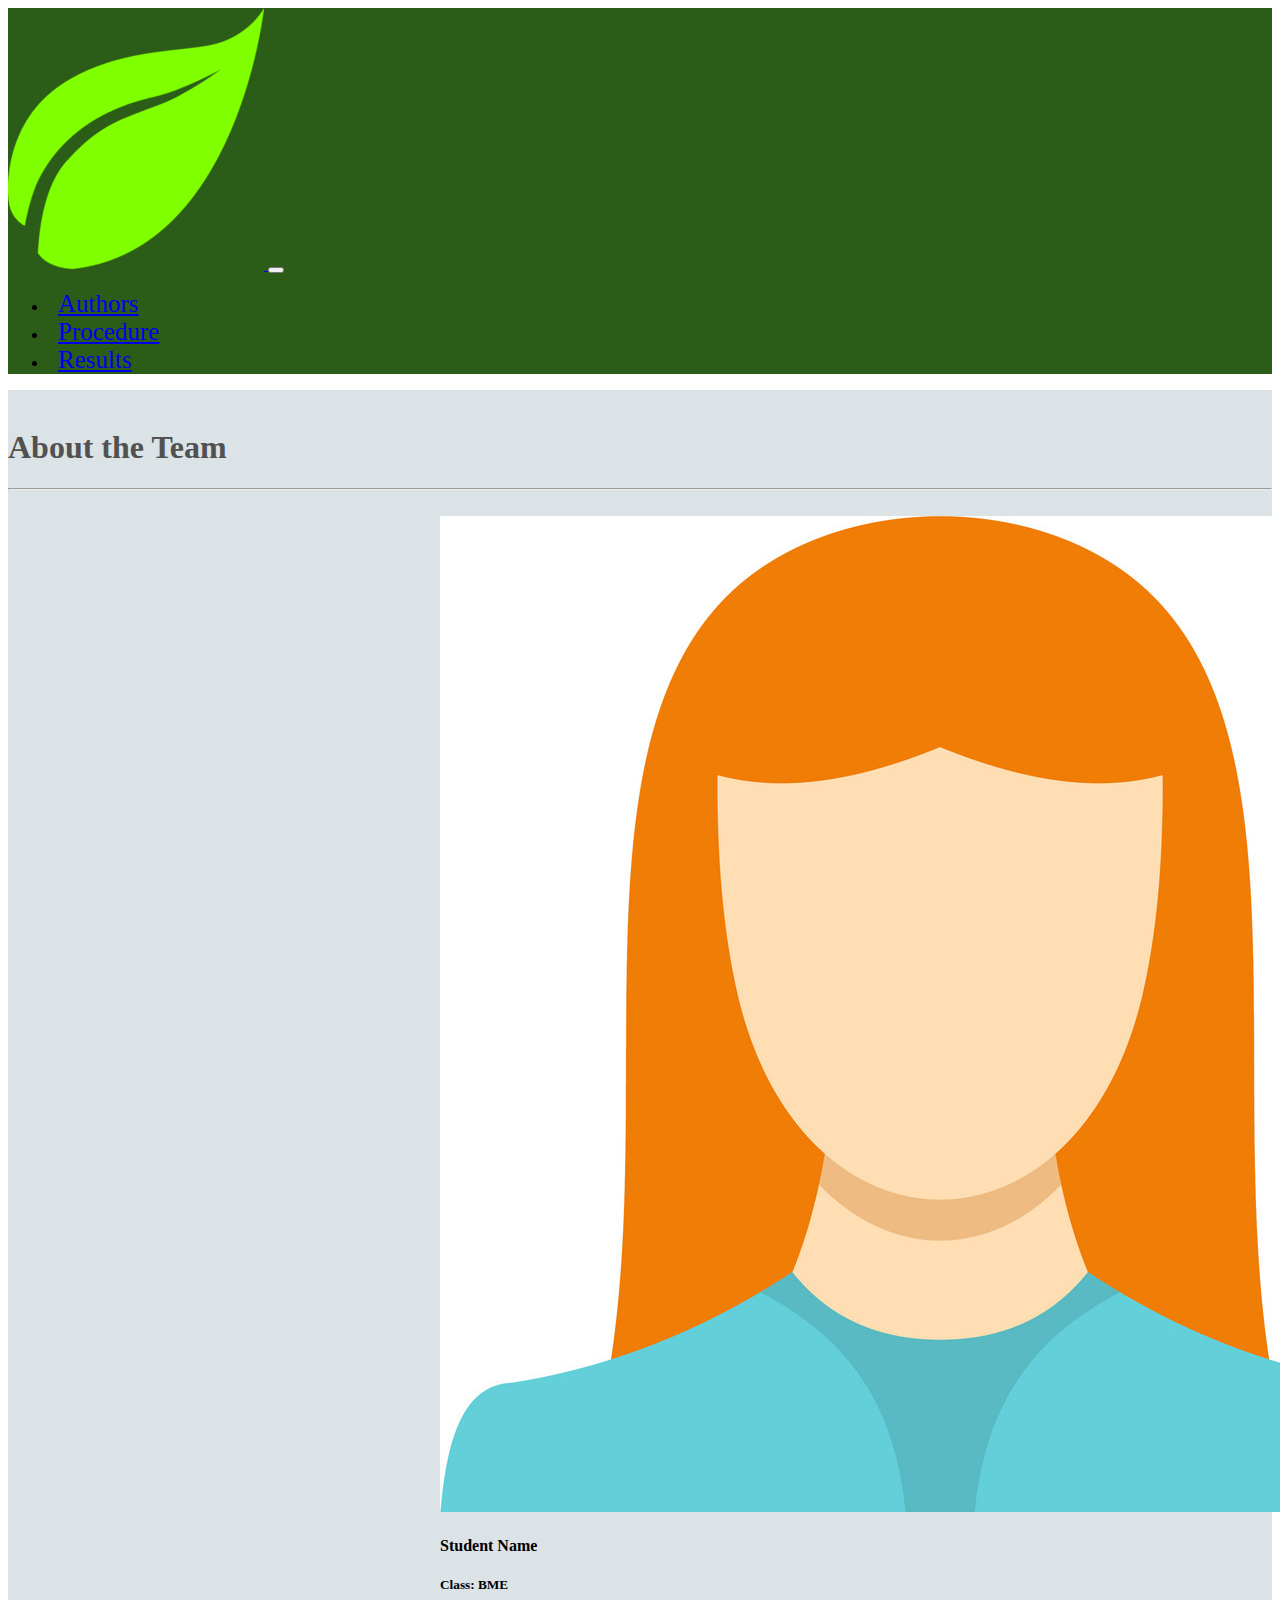
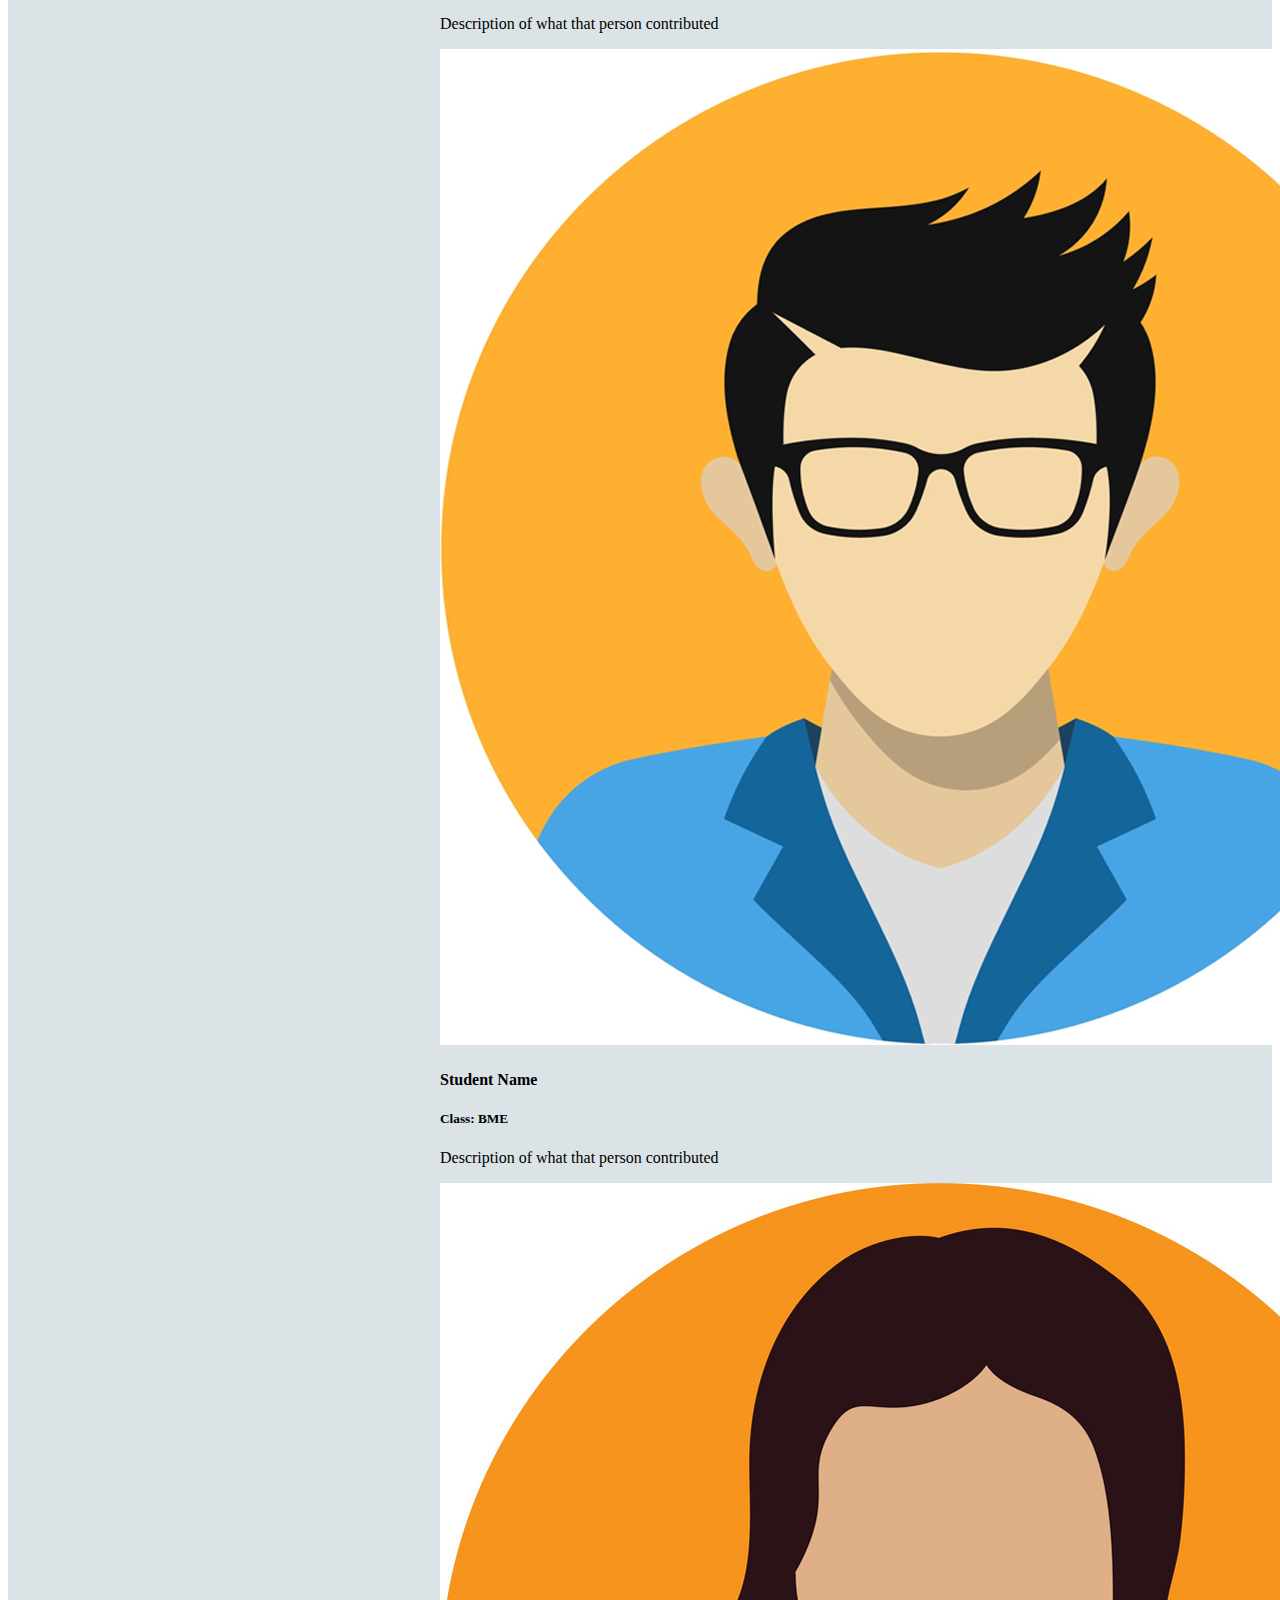
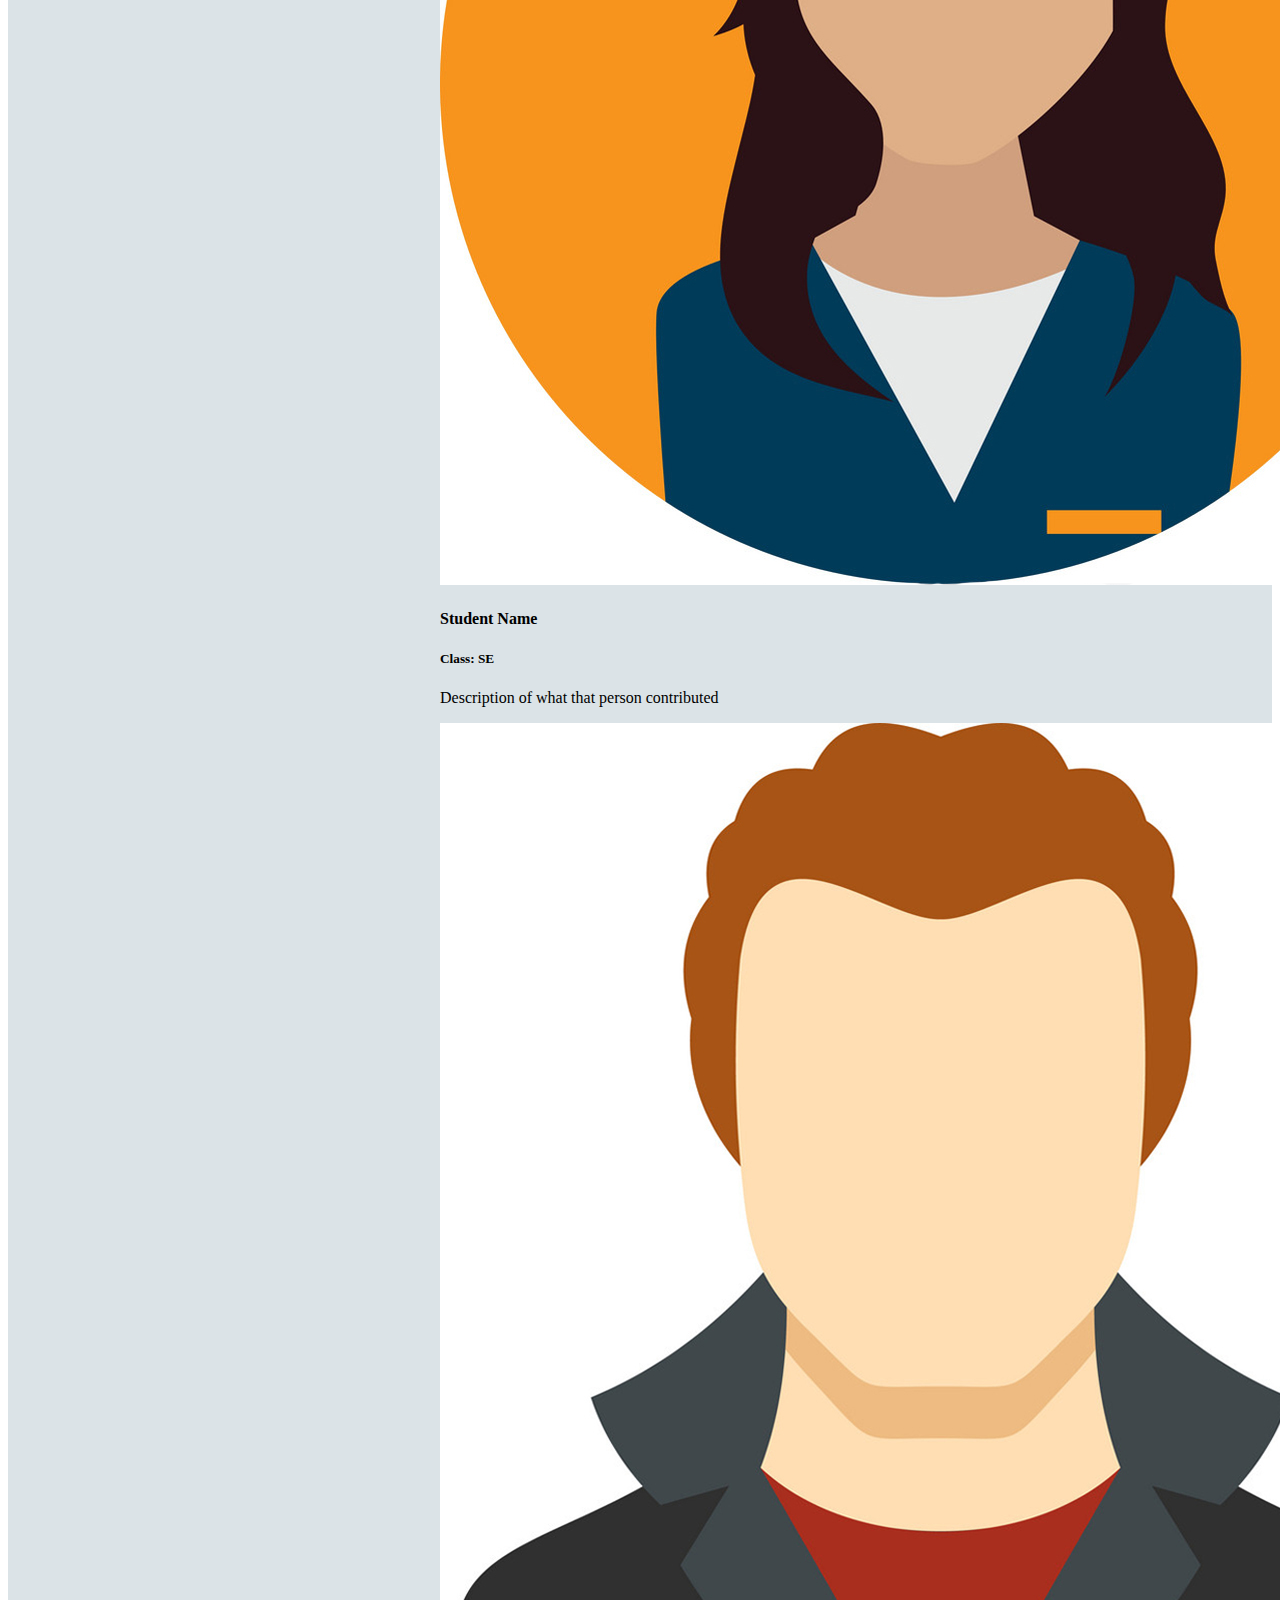
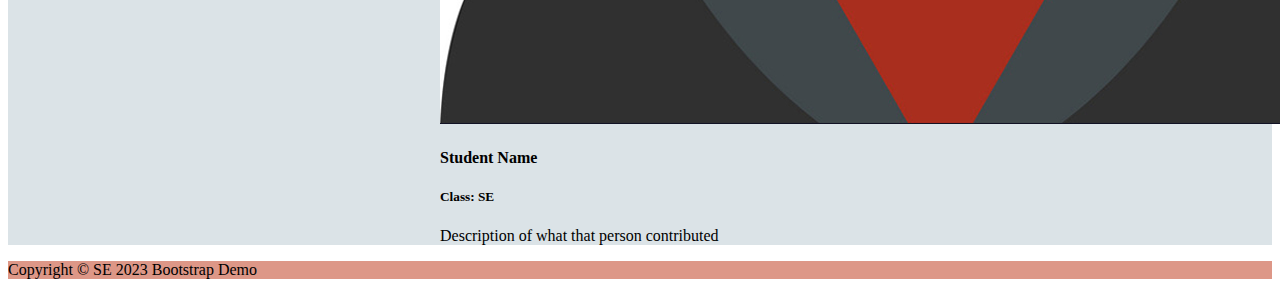
==== authors.html @ 72bba100 "Added code and styling." ====
<!DOCTYPE html>
<html lang="en">
<head>
    <meta charset="UTF-8">
    <meta name="viewport" content="width=device-width, initial-scale=1.0">
    <title>Research Project</title>
    <link href="https://cdn.jsdelivr.net/npm/bootstrap@5.3.2/dist/css/bootstrap.min.css" rel="stylesheet" 
          integrity="sha384-T3c6CoIi6uLrA9TneNEoa7RxnatzjcDSCmG1MXxSR1GAsXEV/Dwwykc2MPK8M2HN" crossorigin="anonymous">
    <link rel="stylesheet" href="https://cdn.jsdelivr.net/npm/bootstrap-icons@1.10.2/font/bootstrap-icons.css" 
          integrity="sha384-b6lVK+yci+bfDmaY1u0zE8YYJt0TZxLEAFyYSLHId4xoVvsrQu3INevFKo+Xir8e" crossorigin="anonymous">
    <link rel="stylesheet" href="stylesSE.css">
    <script src="https://cdn.jsdelivr.net/npm/bootstrap@5.3.2/dist/js/bootstrap.bundle.min.js" 
            integrity="sha384-C6RzsynM9kWDrMNeT87bh95OGNyZPhcTNXj1NW7RuBCsyN/o0jlpcV8Qyq46cDfL" 
            crossorigin="anonymous">defer</script>
    

</head>
<body>
    <nav class="navbar navbar-expand-lg bg-dark navbar-dark nb-background-color">
    <!-- lg = large breakpoint, navbar-light = make text dark, header-->
        <div class="container">
            <a href="/index.html" class="navbar-brand">
                <img src="images/clipart-leaf-icon-2.png" alt="Water Logo" class="d-inline-block align-text-top w-25">
            </a>

            <!-- Hamburger Menu Button -->
            <button class="navbar-toggler" type="button" data-bs-toggle="collapse" data-bs-target="#navmenu">
                <span class="navbar-toggler-icon"></span>    
            </button>

            <!-- Collapsible navbar menu with custom hover underline CSS animation-->
            <div class="collapse navbar-collapse" id="navmenu">
                <!-- Links to hamburger menu button -->
                <ul class="navbar-nav ms-auto"> <!-- ms-auto is margin spacing -->
                    <li class="nav-item">
                        <a href="authors.html" class="nav-link hover-underline-animation nbMenuItem">Authors</a>
                    </li>
                    <li class="nav-item">
                        <a href="procedure.html" class="nav-link hover-underline-animation nbMenuItem">Procedure</a>
                    </li>
                    <li class="nav-item">
                        <a href="results.html" class="nav-link hover-underline-animation nbMenuItem">Results</a>
                    </li>
                </ul>
            </div>
        </div>
    </nav>

    
    <!-- About the team --->
    <section class="authors">
        <div class="container">
            <br>
            <h1 class="text-center about-team">About the Team</h1>
            <hr><br>    <!-- hr = horizonal line before line break-->
        </div>

        <!-- Cards organized in 2 x 2 format -->
        <div class="row row-cols-1 row-cols-md-2 mb-4 g-4">
            <div class="col">
                <div class="card about">
                    <img src="images/woman1.jpg" class="card-img-top" alt="Name 1">
                    <div class="card-body">
                        <h4 class="card-title">Student Name</h4>
                        <h5>Class: BME</h5>
                        <p class="card-text">Description of what that person contributed </p>
                    </div>
                </div>
            </div>
            <div class="col">
                <div class="card about">
                    <img src="images/man1.png" class="card-img-top" alt="Name 2">
                    <div class="card-body">
                        <h4 class="card-title">Student Name</h4>
                        <h5>Class: BME</h5>
                        <p class="card-text">Description of what that person contributed </p>
                    </div>
                </div>
            </div>
        </div>
        <div class="row row-cols-1 row-cols-md-2 g-4">
            <div class="col">
                <div class="card about">
                    <img src="images/woman2.jpg" class="card-img-top" alt="Name 1">
                    <div class="card-body">
                        <h4 class="card-title">Student Name</h4>
                        <h5>Class: SE</h5>
                        <p class="card-text">Description of what that person contributed </p>
                    </div>
                </div>
            </div>
            <div class="col">
                <div class="card about">
                    <img src="images/man2.jpg" class="card-img-top" alt="Name 2">
                    <div class="card-body">
                        <h4 class="card-title">Student Name</h4>
                        <h5>Class: SE</h5>
                        <p class="card-text">Description of what that person contributed </p>
                    </div>
                </div>
            </div>
        </div>
        
    </section>  

    <!-- Footer (requires Bootstrap icons CSS)-->
    <footer class="p-5 footer text-light text-center position-relative">
       <div class="container">
            <p class="lead">Copyright &copy; SE 2023 Bootstrap Demo</p> 
            <a href="#" class="position-absolute bottom-0 end-0 p-5">
                <i class="bi bi-arrow-up-circle h2 icon-white"></i>
            </a>
    </footer>
</body>
</html>
---- stylesSE.css ----
/* -------------------- Class -----------------*/
.about {
    width: 400px;
    margin: auto;
}

.about-team {
    color: rgb(82, 81, 81);
}

.authors {
    background-color: #dbe3e7;
}

.footer {
    background-color: #DD9787; /* footer background */
}

.howTo {
    font-size: 20px;
}

.icon-white {
    color: #FFFFFF;
}

.nb-background-color {      /* navbar background color */
    background-color: #2b5c18 !important;
}

.nbMenuItem {               /* navbar link text properties*/
    font-size: 25px;
    margin-left: 10px;
    margin-right: 10px;
}

.overview {
    background-color: #f1ebe0;
}

.ovPadLeft {
    padding-left: 20px;
}

.ovPadRight {
    padding-left: 20px;
}

.procedure {
    background-color: #dbe3e7;
    padding: 1px;
}

.showcase {
    background-color: #67943d;
}




/* ----------------------- ID --------------------------*/

/* --------------Underline Animation CSS -------------*/

.hover-underline-animation {
    display: inline-block;
    position: relative;
    /*color: #0087ca;*/
  }
  
.hover-underline-animation:after {
    content: '';
    position: absolute;
    width: 100%;
    transform: scaleX(0);
    height: 2px;
    bottom: 0;
    left: 0;
    background-color: #eae6e6;
    /*transform-origin: bottom right;*/
    transition: transform 0.35s ease-out;
}
  
.hover-underline-animation:hover:after {
    transform: scaleX(1);
    /*transform-origin: bottom left;*/
}
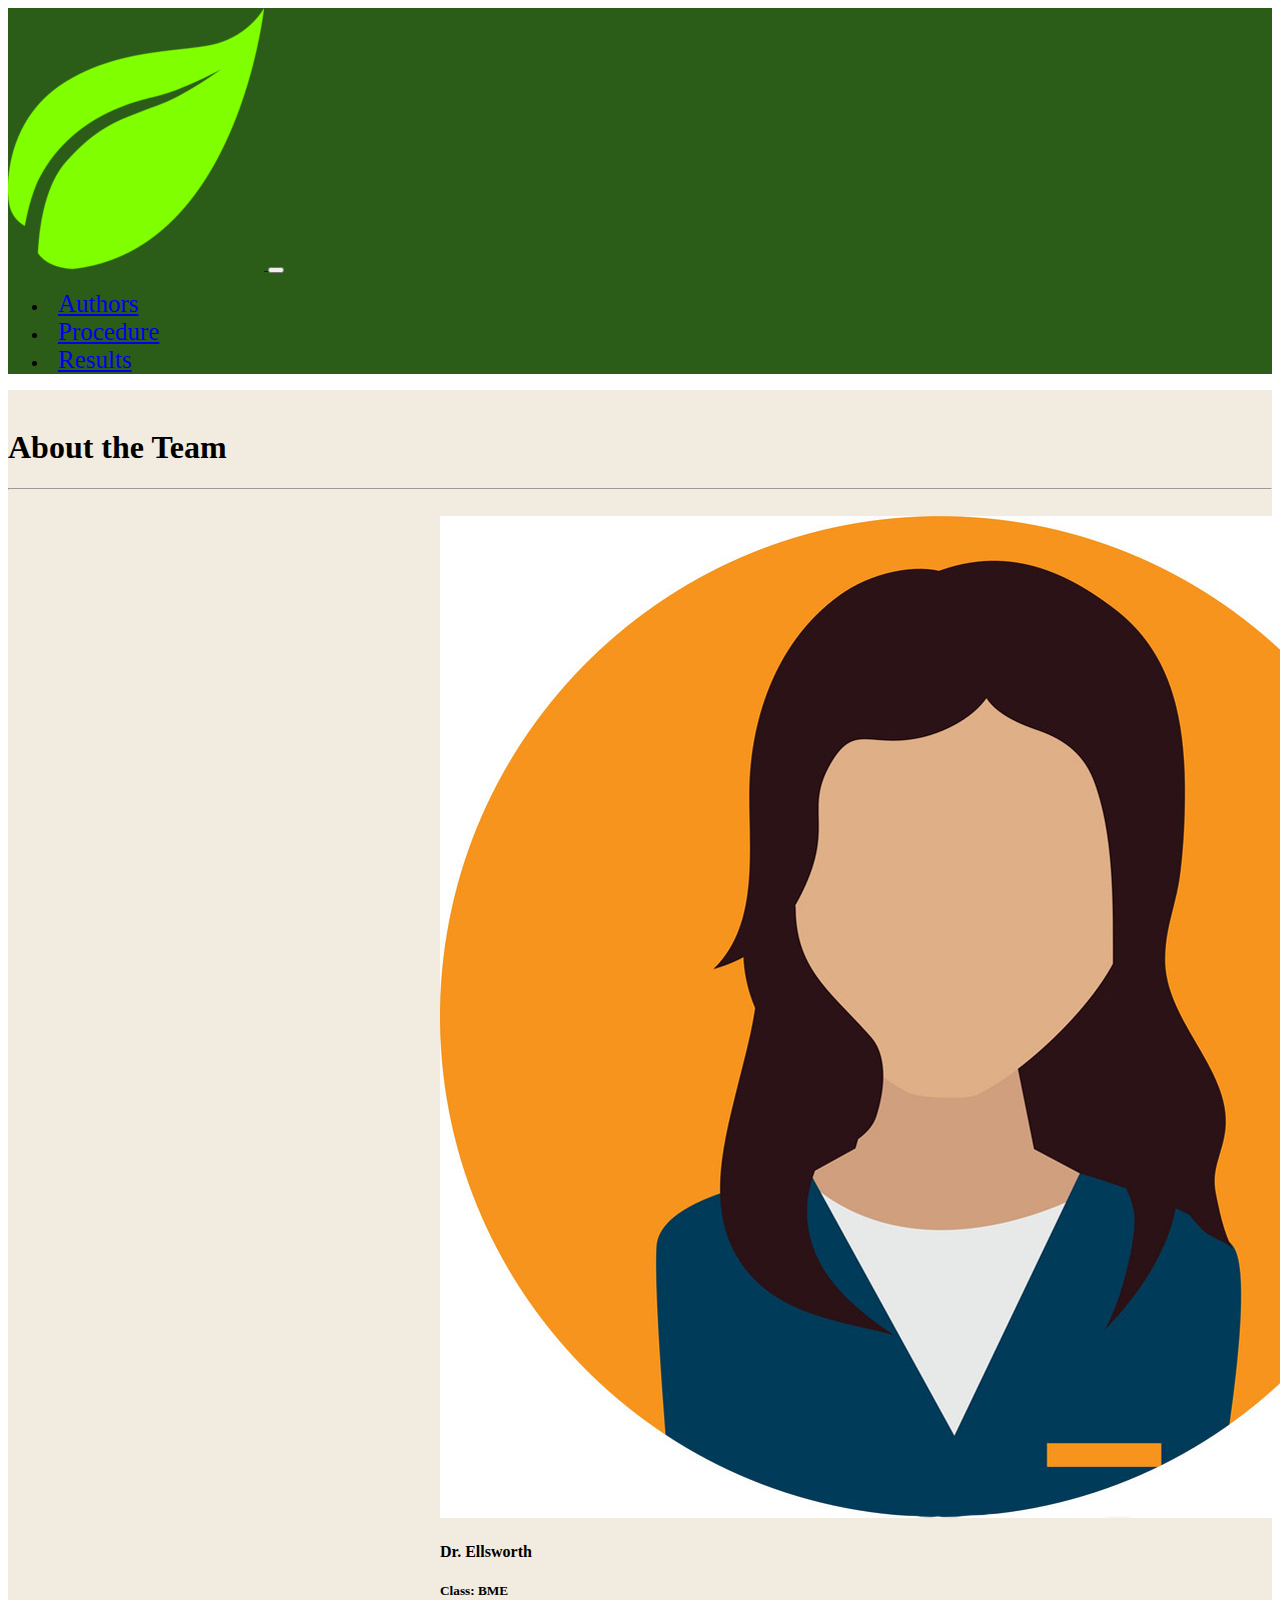
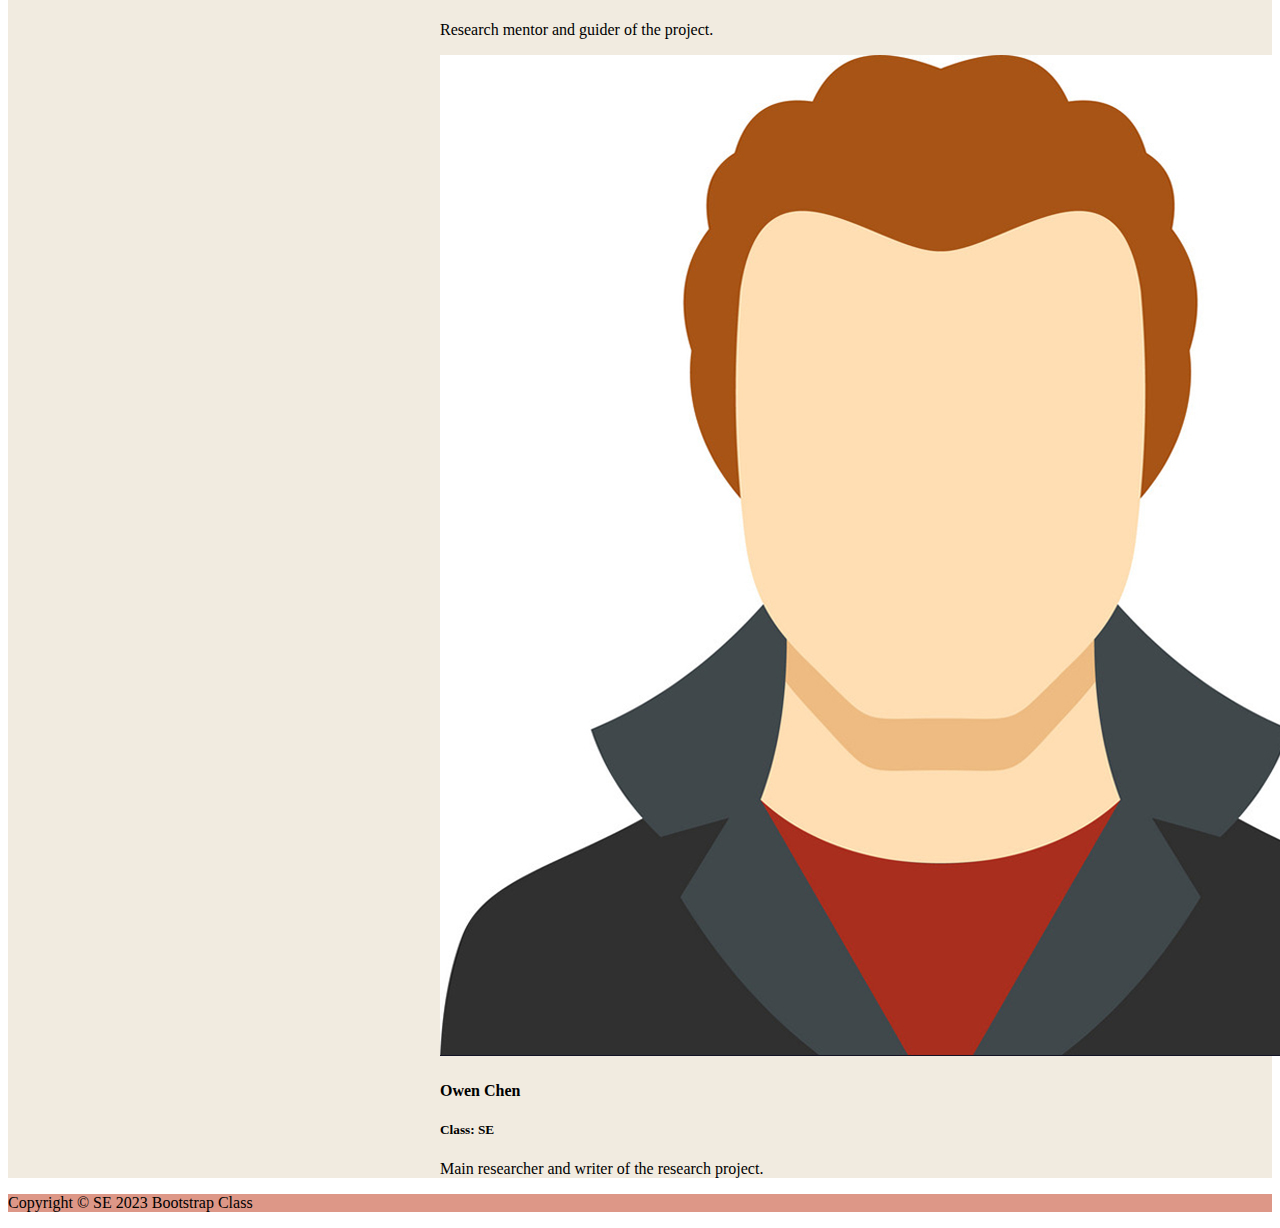
==== commit 365a1211: "e" ====
--- a/authors.html
+++ b/authors.html
@@ -57,35 +57,15 @@
 
         <!-- Cards organized in 2 x 2 format -->
         <div class="row row-cols-1 row-cols-md-2 mb-4 g-4">
-            <div class="col">
-                <div class="card about">
-                    <img src="images/woman1.jpg" class="card-img-top" alt="Name 1">
-                    <div class="card-body">
-                        <h4 class="card-title">Student Name</h4>
-                        <h5>Class: BME</h5>
-                        <p class="card-text">Description of what that person contributed </p>
-                    </div>
-                </div>
-            </div>
-            <div class="col">
-                <div class="card about">
-                    <img src="images/man1.png" class="card-img-top" alt="Name 2">
-                    <div class="card-body">
-                        <h4 class="card-title">Student Name</h4>
-                        <h5>Class: BME</h5>
-                        <p class="card-text">Description of what that person contributed </p>
-                    </div>
-                </div>
-            </div>
         </div>
         <div class="row row-cols-1 row-cols-md-2 g-4">
             <div class="col">
                 <div class="card about">
-                    <img src="images/woman2.jpg" class="card-img-top" alt="Name 1">
+                    <img src="images/woman2.jpg" class="card-img-top" alt="Name 2">
                     <div class="card-body">
-                        <h4 class="card-title">Student Name</h4>
-                        <h5>Class: SE</h5>
-                        <p class="card-text">Description of what that person contributed </p>
+                        <h4 class="card-title">Dr. Ellsworth</h4>
+                        <h5>Class: BME</h5>
+                        <p class="card-text">Research mentor and guider of the project.</p>
                     </div>
                 </div>
             </div>
@@ -93,9 +73,9 @@
                 <div class="card about">
                     <img src="images/man2.jpg" class="card-img-top" alt="Name 2">
                     <div class="card-body">
-                        <h4 class="card-title">Student Name</h4>
+                        <h4 class="card-title">Owen Chen</h4>
                         <h5>Class: SE</h5>
-                        <p class="card-text">Description of what that person contributed </p>
+                        <p class="card-text">Main researcher and writer of the research project.</p>
                     </div>
                 </div>
             </div>
@@ -106,7 +86,7 @@
     <!-- Footer (requires Bootstrap icons CSS)-->
     <footer class="p-5 footer text-light text-center position-relative">
        <div class="container">
-            <p class="lead">Copyright &copy; SE 2023 Bootstrap Demo</p> 
+            <p class="lead">Copyright &copy; SE 2023 Bootstrap Class</p> 
             <a href="#" class="position-absolute bottom-0 end-0 p-5">
                 <i class="bi bi-arrow-up-circle h2 icon-white"></i>
             </a>
--- a/stylesSE.css
+++ b/stylesSE.css
@@ -5,11 +5,11 @@
 }
 
 .about-team {
-    color: rgb(82, 81, 81);
+    color: rgb(0, 0, 0);
 }
 
 .authors {
-    background-color: #dbe3e7;
+    background-color: #f1ebe0;
 }
 
 .footer {
@@ -47,7 +47,7 @@
 }
 
 .procedure {
-    background-color: #dbe3e7;
+    background-color: #f1ebe0;
     padding: 1px;
 }
 
